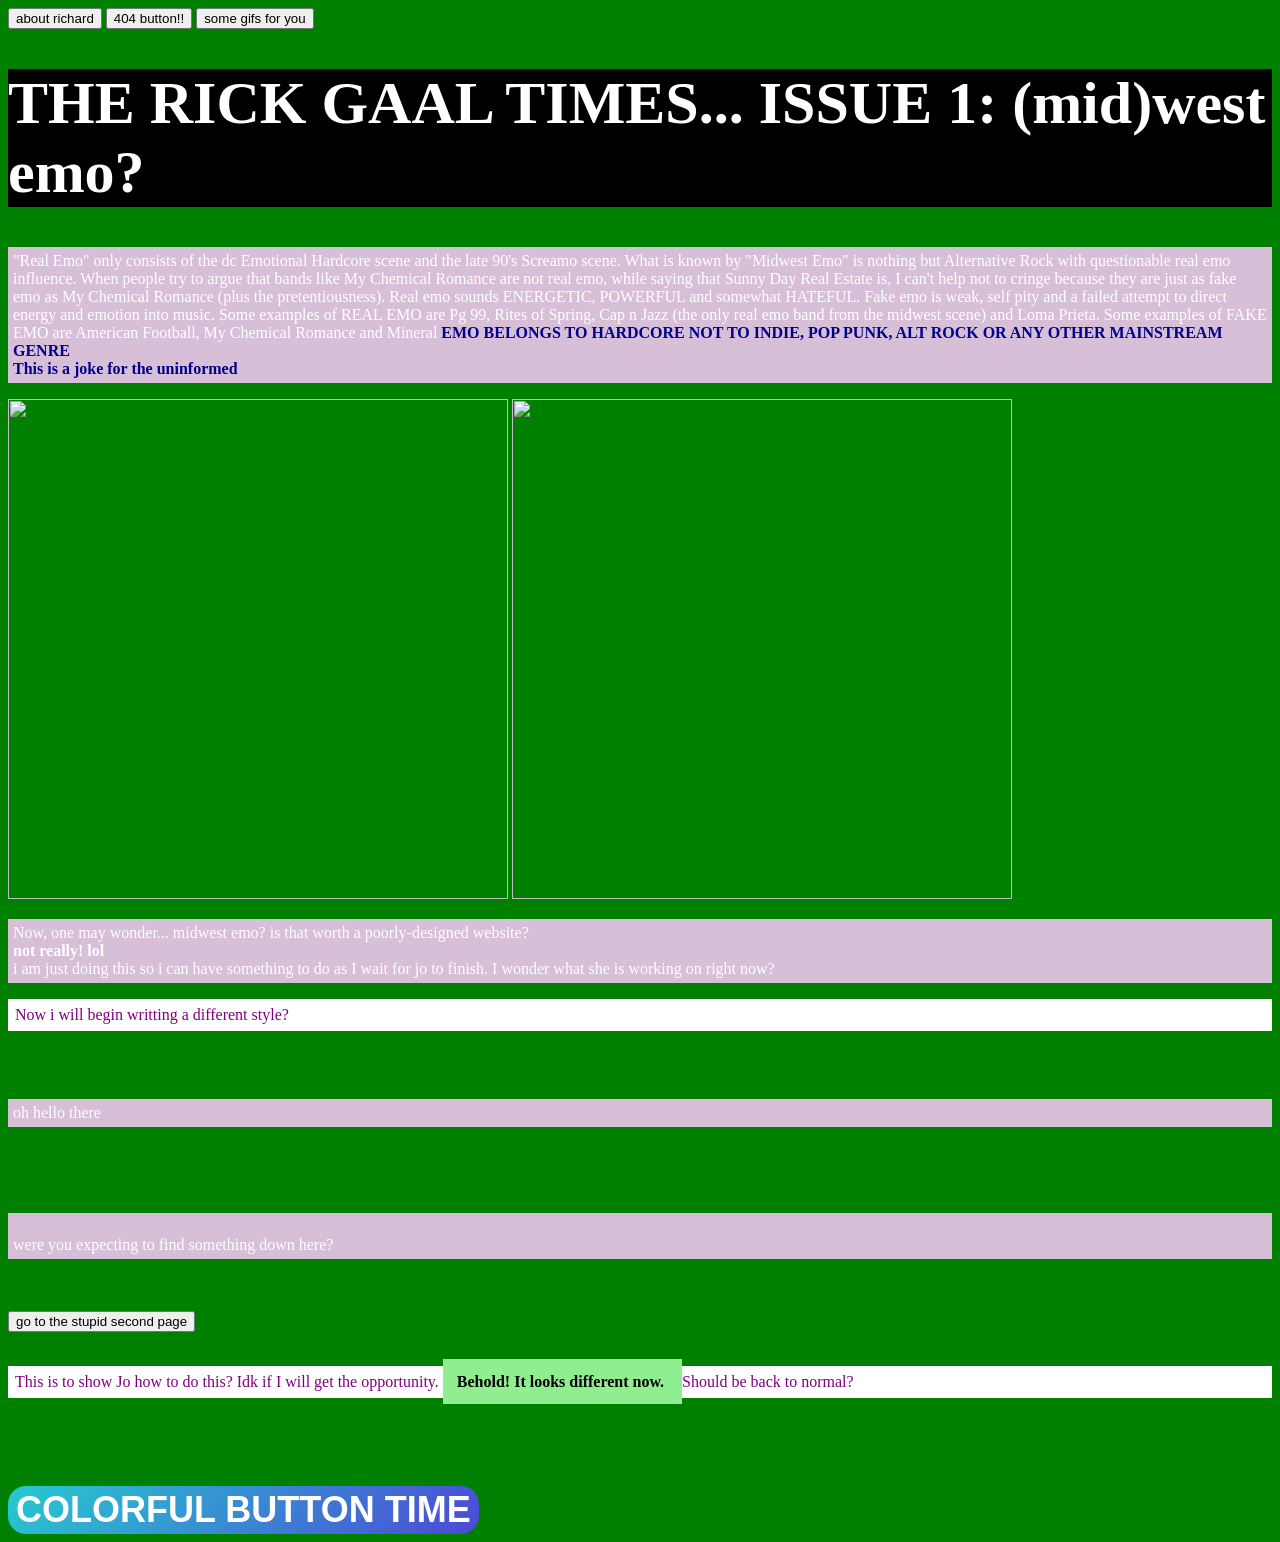
==== index.html @ 62a4caa8 "Add files via upload" ====
<!DOCTYPE HTML>

<head>

<link rel="stylesheet" type="text/css" href="styles.css">
  <link rel="icon" type="image/x-icon" href="DOINALLAT.jpg">
  <title> poop</title>
</head>

<body style="background-color:green;">
 <a href="rick.html"><button>about richard</button></a> <a href="poop.html"><button>404 button!!</button></a> <a href="gifs.html"><button>some gifs for you</button></a>
  <h1 style="font-size:60px;">
  THE RICK GAAL TIMES... ISSUE 1: (mid)west emo?
  </h1>
<p>
  "Real Emo" only consists of the dc Emotional Hardcore scene and the late 90's Screamo scene. What is known by "Midwest Emo" is nothing but Alternative Rock with questionable real emo influence. When people try to argue that bands like My Chemical Romance are not real emo, while saying that Sunny Day Real Estate is, I can't help not to cringe because they are just as fake emo as My Chemical Romance (plus the pretentiousness). Real emo sounds ENERGETIC, POWERFUL and somewhat HATEFUL. Fake emo is weak, self pity and a failed attempt to direct energy and emotion into music. Some examples of REAL EMO are Pg 99, Rites of Spring, Cap n Jazz (the only real emo band from the midwest scene) and Loma Prieta. Some examples of FAKE EMO are American Football, My Chemical Romance and Mineral  <span class="bold-blue"> EMO BELONGS TO HARDCORE NOT TO INDIE, POP PUNK, ALT ROCK OR ANY OTHER MAINSTREAM GENRE
<br> <b>This is a joke for the uninformed</b>

  </p>
  <img src=
   https://e.snmc.io/i/fullres/w/b92b174578e2d3b548619809de6cbb3a/6582168 style = "width:500px;height:500px" >
       
  <img src= https://e.snmc.io/i/fullres/w/5579b7ecd8ff258c2f296005267fb375/3567912 style = "width:500px;height:500px">
<br> 
  <p> Now, one may wonder... midwest emo? is that worth a poorly-designed website?
  <br> <b> not really! lol
  <br> </b> i am just doing this so i can have something to do as I wait for jo to finish. I wonder what she is working on right now?
  </p> 
  <p class="p-alt"> Now i will begin writting a different style? </p>
  <br>
  <br> <p>
  oh hello there
      </p>
  <br>
  <br>
  <br>
   <p>
  <br> were you expecting to find something down here?
      </p>
  
    <br>
  <br>
  <a href="about.html"><button>go to the stupid second page</button></a>
<br>
  <br>
  <p class="p-alt"> This is to show Jo how to do this? Idk if I will get the opportunity. <span class="altscheme"> Behold! It looks different now. </span> Should be back to normal?
  </p>
  <br>
  <br>


  <br>
  <br>
  <a href="josette.html"><button class="cool-button">COLORFUL BUTTON TIME</button></a>

    </body>
</html>
---- styles.css ----
body {
  background-image: url(https://e.snmc.io/i/fullres/w/8f646df55d439df36fda89c8aed9f1d6/7248739);
  background-repeat: repeat; /* or repeat-x / repeat-y */
  background-size: 50px 50px; /* Set width and height */
}
.theme1 {
  background-color: green;
  background-image: url(DOINALLAT.jpg);
  background-repeat: repeat; /* or repeat-x / repeat-y */
  background-size: 50px 75px; /* Set width and height */
}
.theme2 {
  background-color: white;
  background-image: url(i-miss-you.gif);
  background-repeat: repeat; /* or repeat-x / repeat-y */
  background-size: 50px 50px; /* Set width and height */
}
  
p {
  background-color: #D8BFD8; /* Change to any color */
  color: white;
  padding: 5px;
}
.p-alt {
  background-color: white; /* Change to any color */
  color: purple;
  padding: 7px;
}
.bold-blue {
  color: darkblue;
  font-weight: bold;
}
.altscheme {
  background-color: lightgreen;
  padding: 14px;
  font-weight: bold;
  color: black;
}
h1 {
  background-color: black;
  color: white;
}
.cool-button {
  background-color: transparent;
    background-image: linear-gradient(135deg, #26cacf, #4c49d6); /* Cool gradient */
    color: white; /* White text */
    border: black; /* Remove default border */
    padding: 3px 8px; /* Add space inside */
    font-size: 36px; /* Make text larger */
    font-weight: bold; /* Bold text */
  border-radius: 18px;
}

/* Hover Effect */
.cool-button:hover {
    
    transform: scale(1.3); /* Slightly grow */
}

/* Active Effect (When Clicked) */
.cool-button:active {
    transform: scale(0.5); /* Slightly shrink */

}
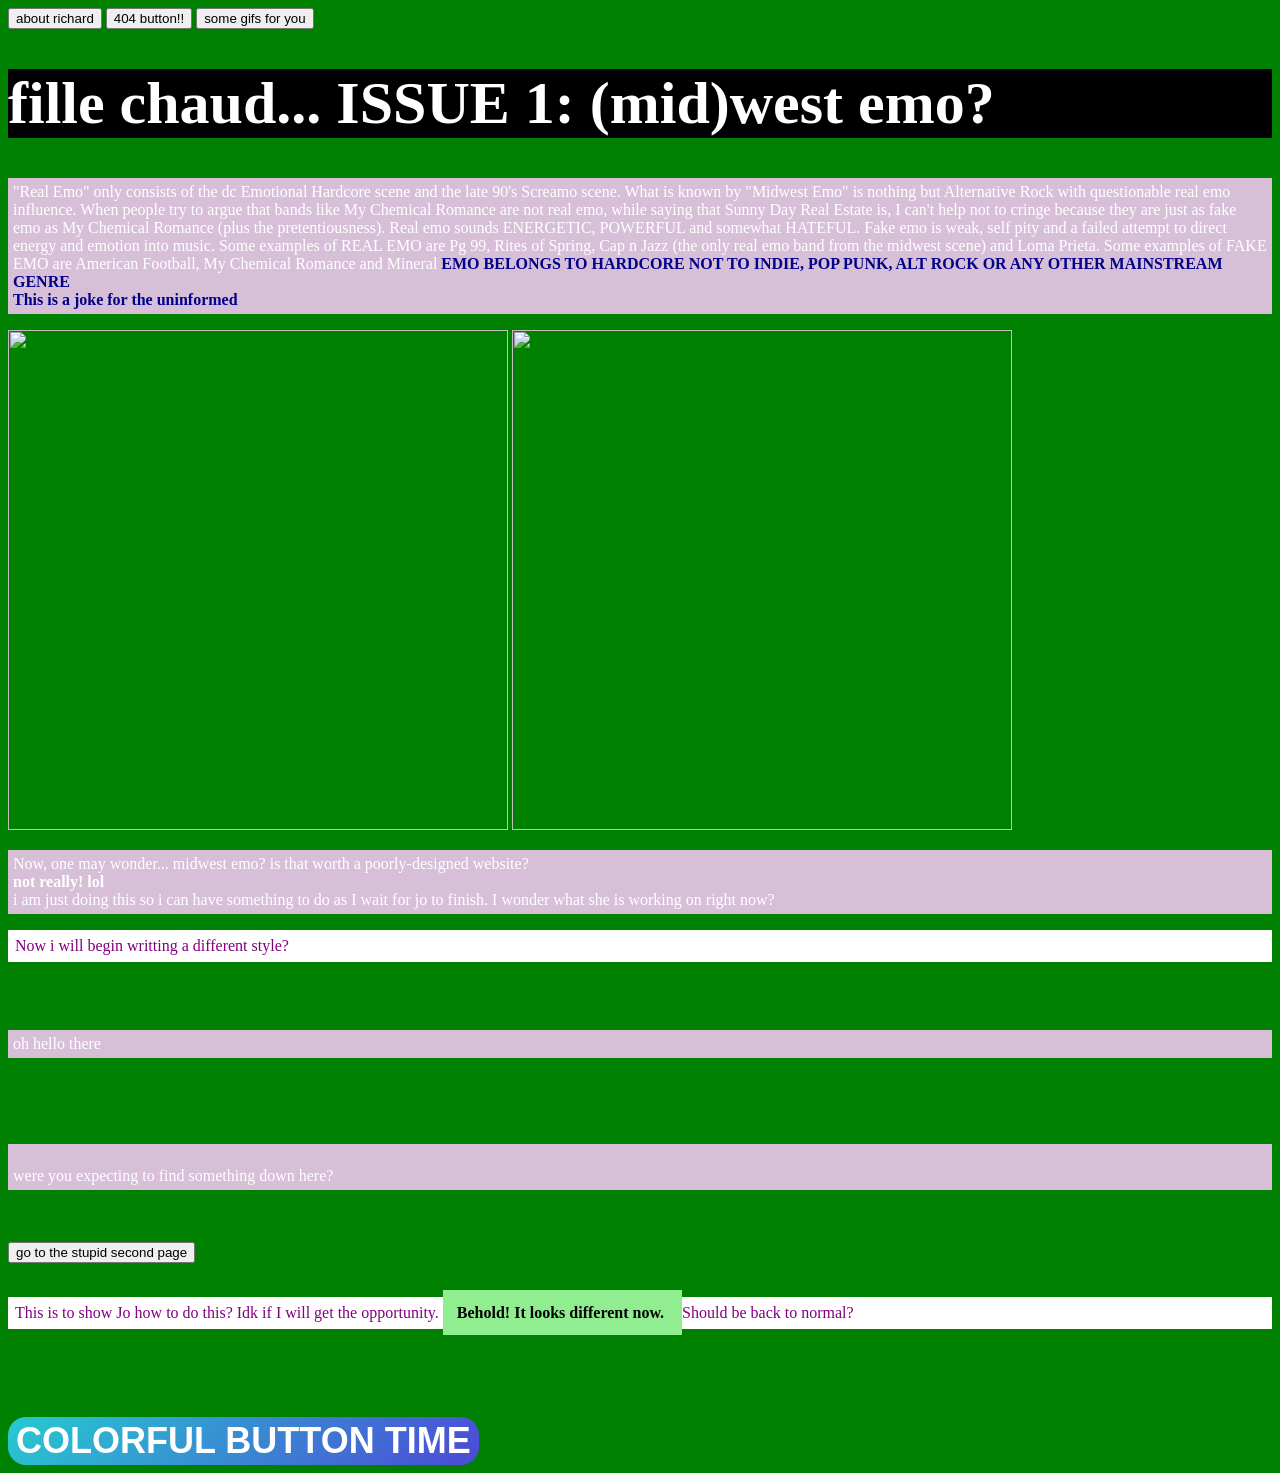
==== commit 60974663: "Update index.html" ====
--- a/index.html
+++ b/index.html
@@ -10,7 +10,7 @@
 <body style="background-color:green;">
  <a href="rick.html"><button>about richard</button></a> <a href="poop.html"><button>404 button!!</button></a> <a href="gifs.html"><button>some gifs for you</button></a>
   <h1 style="font-size:60px;">
-  THE RICK GAAL TIMES... ISSUE 1: (mid)west emo?
+  fille chaud... ISSUE 1: (mid)west emo?
   </h1>
 <p>
   "Real Emo" only consists of the dc Emotional Hardcore scene and the late 90's Screamo scene. What is known by "Midwest Emo" is nothing but Alternative Rock with questionable real emo influence. When people try to argue that bands like My Chemical Romance are not real emo, while saying that Sunny Day Real Estate is, I can't help not to cringe because they are just as fake emo as My Chemical Romance (plus the pretentiousness). Real emo sounds ENERGETIC, POWERFUL and somewhat HATEFUL. Fake emo is weak, self pity and a failed attempt to direct energy and emotion into music. Some examples of REAL EMO are Pg 99, Rites of Spring, Cap n Jazz (the only real emo band from the midwest scene) and Loma Prieta. Some examples of FAKE EMO are American Football, My Chemical Romance and Mineral  <span class="bold-blue"> EMO BELONGS TO HARDCORE NOT TO INDIE, POP PUNK, ALT ROCK OR ANY OTHER MAINSTREAM GENRE
@@ -18,7 +18,7 @@
 
   </p>
   <img src=
-   https://e.snmc.io/i/fullres/w/b92b174578e2d3b548619809de6cbb3a/6582168 style = "width:500px;height:500px" >
+  https://www.everythingjazz.com/wp-content/uploads/sites/2/2024/09/JohnColtrane_BlueTrain_ByFrancisWolff.jpg style = "width:500px;height:500px" >
        
   <img src= https://e.snmc.io/i/fullres/w/5579b7ecd8ff258c2f296005267fb375/3567912 style = "width:500px;height:500px">
 <br> 
--- a/styles.css
+++ b/styles.css
@@ -1,5 +1,5 @@
 body {
-  background-image: url(https://e.snmc.io/i/fullres/w/8f646df55d439df36fda89c8aed9f1d6/7248739);
+  background-image: url(https://e.snmc.io/i/fullres/w/a3f94f702dde048d725945ad02020e17/13581903);
   background-repeat: repeat; /* or repeat-x / repeat-y */
   background-size: 50px 50px; /* Set width and height */
 }
